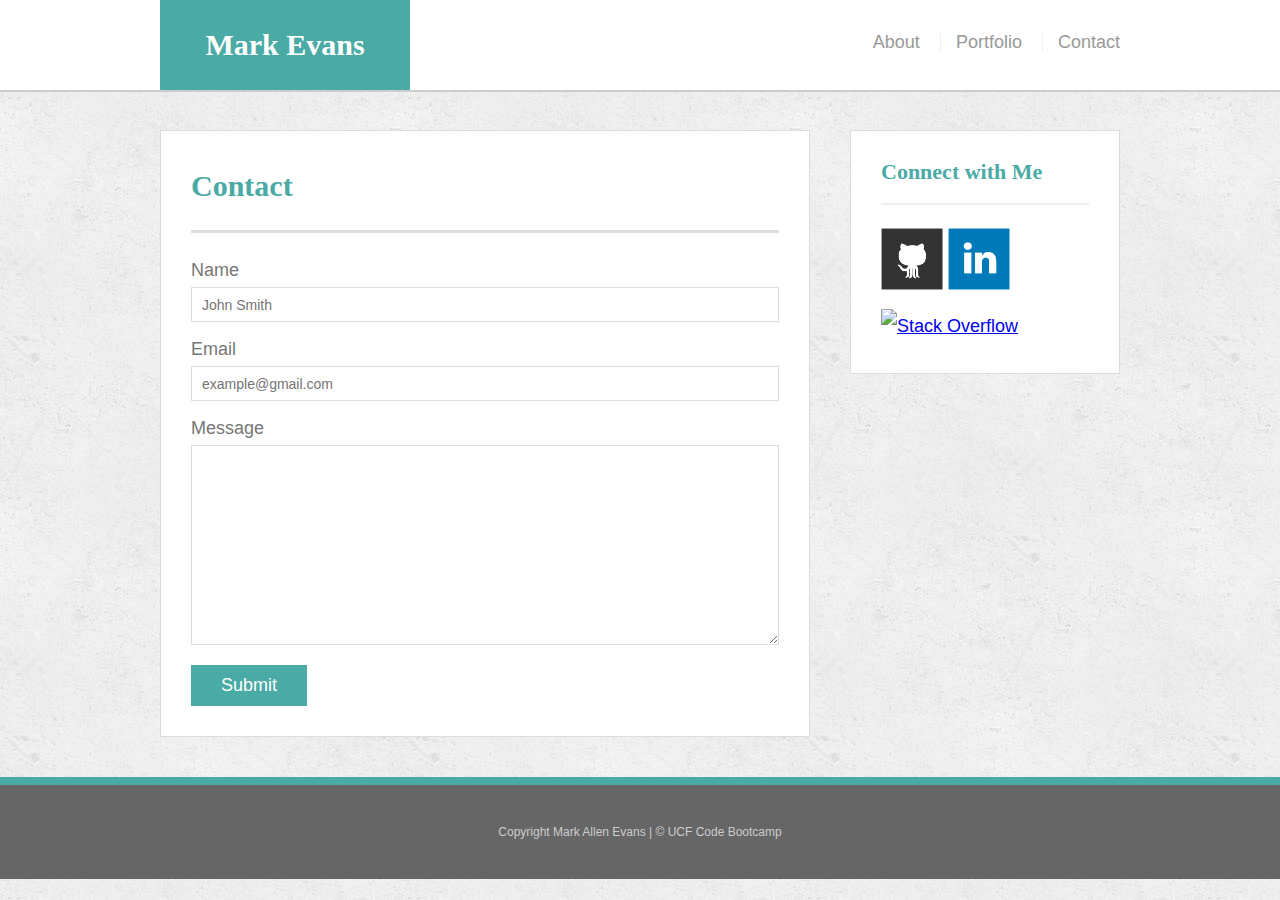
==== contact.html @ 3b643e36 "Initial Commits" ====
<!doctype html>
<html lang="en-us">

<head>
  <meta charset="UTF-8">
  <title>Contact | Mark Allen Evans</title>
  <link rel="stylesheet" type="text/css" href="assets/css/reset.css">
  <link rel="stylesheet" type="text/css" href="assets/css/style.css">
</head>

<body>

  <header id="masthead">
    <div class="container">
      <a href="index.html" id="logo">Mark Evans</a>
      <nav>
        <a href="index.html">About</a>
        <a href="portfolio.html">Portfolio</a>
        <a href="contact.html">Contact</a>
      </nav>
    </div>
  </header>

  <div id="main-container" class="container">
    <section class="main-section">
      <h1>Contact</h1>

      <form id="contact-form">
        <ul>
          <li>
            <label for="name">Name</label>
            <input type="text" id="name" name="name" placeholder="John Smith" required="required">
          </li>
          <li>
            <label for="email">Email</label>
            <input type="email" id="email" name="email" placeholder="example@gmail.com" required="required">
          </li>
          <li>
            <label for="message">Message</label>
            <textarea id="message" name="message" required="required"></textarea>
          </li>
        </ul>
        <input type="submit">
      </form>

    </section>

    <section class="sidebar">
      <div id="connect">
        <h2>Connect with Me</h2>

        <a href="https://github.com/shopglobal"><img src="assets/images/github-128.png" class="social" alt="GitHub" /></a>
        <a href="https://www.linkedin.com/in/globalvapor/"><img src="assets/images/linkedin-128.png" class="social" alt="LinkedIn" /></a>
        <a href="https://ucflm201707fsf2.slack.com/messages/@president/"><img src="https://shopglobal.github.io/Basic-Portfolio/assets/images/slack.png" class="social" alt="Stack Overflow" /></a>
      </div>
    </section>
  </div>

  <footer>
    <div class="container">
      Copyright Mark Allen Evans | &copy; UCF Code Bootcamp
    </div>
  </footer>
</body>

</html>
---- assets/css/style.css ----
body {
  font-family: Arial, "Helvetica Neue", Helvetica, sans-serif;
  font-size: 18px;
  line-height: 34px;
  color: #777;
  background: url("../images/concrete_seamless.png");
}

* {
  box-sizing: border-box;
}

/* general */

.container {
  width: 100%;
  max-width: 960px;
  margin: 0 auto;
  clear: both;
}

h1,
h2,
h3,
p {
  margin-bottom: 20px;
}

p:last-child {
  margin-bottom: 0;
}

h1,
h2,
h3 {
  font-family: Georgia, Times, "Times New Roman", serif;
  font-weight: 700;
  color: #4aaaa5;
}

h1 {
  padding-bottom: 20px;
  font-size: 30px;
  line-height: 49px;
  border-bottom: 3px solid #ddd;
}

h2,
h3 {
  font-size: 22px;
}

/* header */

#masthead {
  position: fixed;
  z-index: 99;
  width: 100%;
  margin: 0 0 30px;
  overflow: auto;
  color: #fff;
  background: #fff;
  border-bottom: 2px solid #ccc;
}

#logo {
  float: left;
  width: 250px;
  height: 90px;
  font-family: Georgia, Times, "Times New Roman", serif;
  font-size: 30px;
  font-weight: 700;
  line-height: 90px;
  color: #fff;
  text-align: center;
  text-decoration: none;
  background: #4aaaa5;
}

nav {
  float: right;
  margin-top: 25px;
}

nav a {
  display: inline-block;
  padding-left: 15px;
  margin-left: 15px;
  line-height: 18px;
  color: #999;
  text-decoration: none;
  border-left: 1px solid #efefef;
}

nav a:first-child {
  border-left: 0 none;
}

/* footer */

footer {
  padding: 30px 0;
  clear: both;
  font-size: 12px;
  color: #fff;
  color: #ccc;
  text-align: center;
  background: #666;
  border-top: 8px solid #4aaaa5;
}

/* sidebar */

.sidebar {
  float: right;
  width: 100%;
  max-width: 270px;
  padding: 30px;
  margin-bottom: 20px;
  background: #fff;
  border: 1px solid #ddd;
}

h3,
.sidebar h2 {
  padding-bottom: 20px;
  margin-bottom: 15px;
  line-height: 22px;
  border-bottom: 2px solid #eee;
}

.social {
  width: 62px;
  height: 62px;
  margin-top: 8px;
  margin-right: 5px;
}

.social:last-child {
  margin-right: 0;
}

/* main */

#main-container {
  padding-top: 130px;
}

.main-section {
  float: left;
  width: 100%;
  max-width: 650px;
  padding: 30px;
  margin: 0 0 40px;
  background: #fff;
  border: 1px solid #ddd;
}

/* portfolio page */

.work {
  position: relative;
  float: left;
  width: 274px;
  margin: 20px 0 25px;
  overflow: auto;
}

.work:nth-child(even) {
  margin-right: 40px;
}

.work img {
  width: 100%;
  border: 0 none;
  opacity: 0.8;
}

.work h3 {
  position: absolute;
  bottom: 20px;
  width: 100%;
  padding: 15px;
  margin-bottom: 0;
  font-weight: 300;
  line-height: 30px;
  color: #fff;
  text-align: center;
  background: #4aaaa5;
  border-bottom: 0;
}

.auth-image {
  float: left;
  width: 200px;
  height: auto;
  margin-top: 10px;
  margin-right: 25px;
}

/* contact page */

#contact-form ul {
  margin-bottom: 20px;
}

#contact-form li {
  margin-bottom: 10px;
}

label,
input[type=text],
input[type=email],
textarea {
  display: block;
  width: 100%;
}

input[type=text],
input[type=email],
textarea {
  height: 35px;
  padding: 0 10px;
  font-size: 14px;
  border: 1px solid #ddd;
}

textarea {
  height: 200px;
}

input[type=submit] {
  padding: 10px 30px;
  font-size: 18px;
  color: #fff;
  cursor: pointer;
  background: #4aaaa5;
  border: 0 none;
}
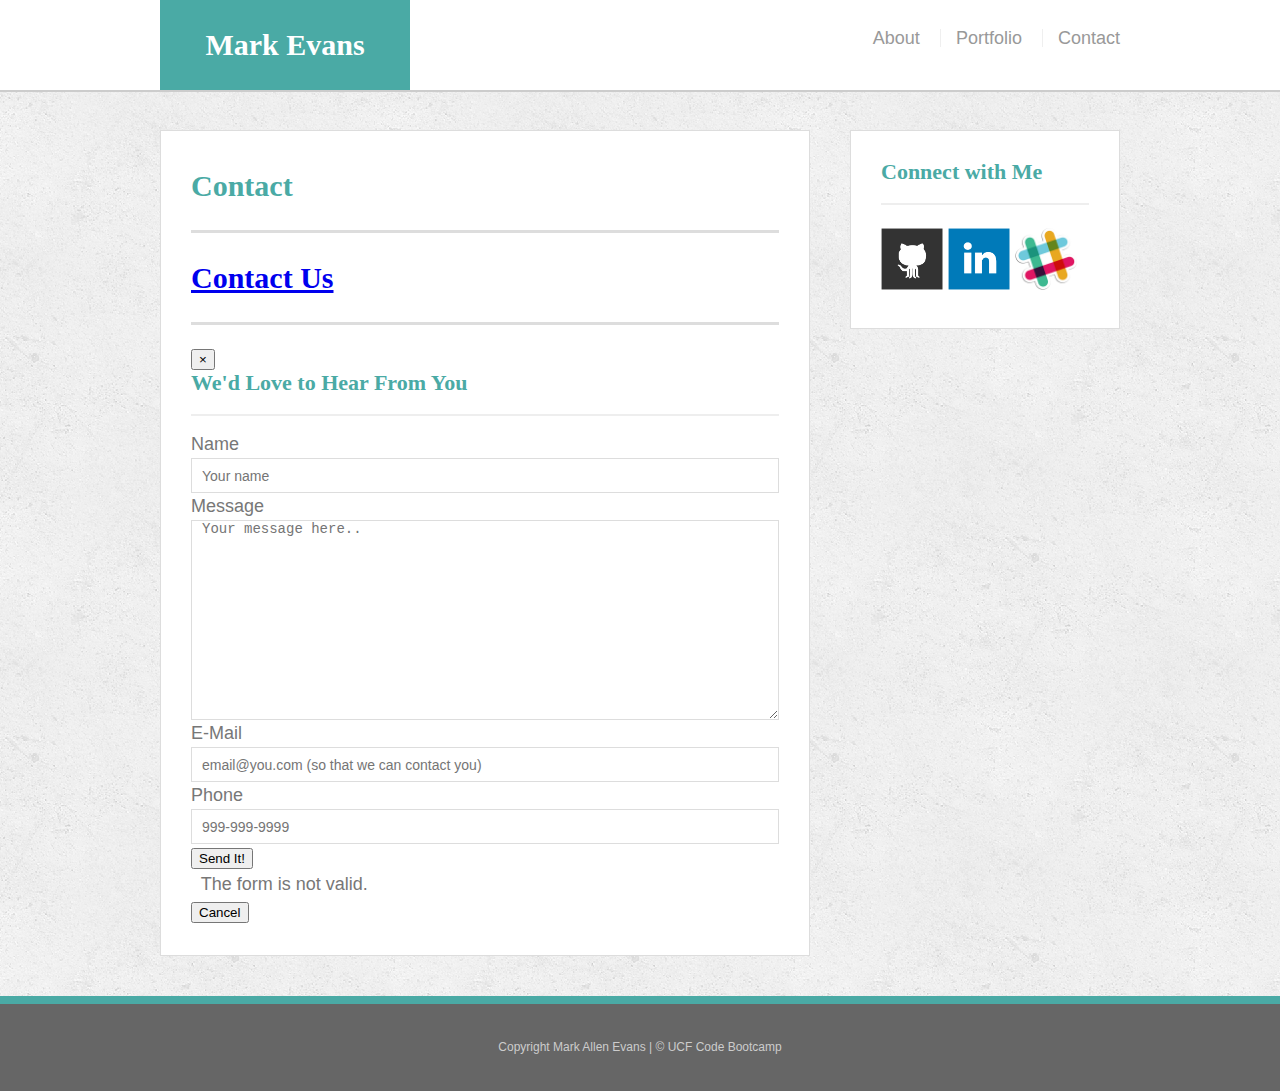
==== commit 2a4dadc3: "Final touches" ====
--- a/contact.html
+++ b/contact.html
@@ -25,24 +25,36 @@
     <section class="main-section">
       <h1>Contact</h1>
 
-      <form id="contact-form">
-        <ul>
-          <li>
-            <label for="name">Name</label>
-            <input type="text" id="name" name="name" placeholder="John Smith" required="required">
-          </li>
-          <li>
-            <label for="email">Email</label>
-            <input type="email" id="email" name="email" placeholder="example@gmail.com" required="required">
-          </li>
-          <li>
-            <label for="message">Message</label>
-            <textarea id="message" name="message" required="required"></textarea>
-          </li>
-        </ul>
-        <input type="submit">
-      </form>
+      <div class="container">
+  <div class="row">
+    
+    <h1 class="text-center"><a href="#myModal" role="button" class="btn btn-primary btn-lg" data-toggle="modal">Contact Us</a></h1>
+    
+  </div>
+</div>
 
+<div id="myModal" class="modal fade" tabindex="-1" role="dialog" aria-labelledby="myModalLabel" aria-hidden="true">
+  <div class="modal-dialog">
+    <div class="modal-content">
+      <div class="modal-header">
+        <button type="button" class="close" data-dismiss="modal" aria-hidden="true">×</button>
+        <h3 id="myModalLabel">We'd Love to Hear From You</h3>
+      </div>
+      <div class="modal-body">
+        <form class="form-horizontal col-sm-12">
+          <div class="form-group"><label>Name</label><input class="form-control required" placeholder="Your name" data-placement="top" data-trigger="manual" data-content="Must be at least 3 characters long, and must only contain letters." type="text"></div>
+          <div class="form-group"><label>Message</label><textarea class="form-control" placeholder="Your message here.." data-placement="top" data-trigger="manual"></textarea></div>
+          <div class="form-group"><label>E-Mail</label><input class="form-control email" placeholder="email@you.com (so that we can contact you)" data-placement="top" data-trigger="manual" data-content="Must be a valid e-mail address (user@gmail.com)" type="text"></div>
+          <div class="form-group"><label>Phone</label><input class="form-control phone" placeholder="999-999-9999" data-placement="top" data-trigger="manual" data-content="Must be a valid phone number (999-999-9999)" type="text"></div>
+          <div class="form-group"><button type="submit" class="btn btn-success pull-right">Send It!</button> <p class="help-block pull-left text-danger hide" id="form-error">&nbsp; The form is not valid. </p></div>
+        </form>
+      </div>
+      <div class="modal-footer">
+        <button class="btn" data-dismiss="modal" aria-hidden="true">Cancel</button>
+      </div>
+    </div>
+  </div>
+</div>
     </section>
 
     <section class="sidebar">
@@ -51,7 +63,7 @@
 
         <a href="https://github.com/shopglobal"><img src="assets/images/github-128.png" class="social" alt="GitHub" /></a>
         <a href="https://www.linkedin.com/in/globalvapor/"><img src="assets/images/linkedin-128.png" class="social" alt="LinkedIn" /></a>
-        <a href="https://ucflm201707fsf2.slack.com/messages/@president/"><img src="https://shopglobal.github.io/Basic-Portfolio/assets/images/slack.png" class="social" alt="Stack Overflow" /></a>
+        <a href="https://ucflm201707fsf2.slack.com/messages/@president/"><img src="assets/images/slack.png" class="social" alt="Stack Overflow" /></a>
       </div>
     </section>
   </div>
--- a/assets/css/style.css
+++ b/assets/css/style.css
@@ -237,3 +237,122 @@
   background: #4aaaa5;
   border: 0 none;
 }
+
+/*
+  The background color will be #ccc
+  at browser widths above 768px
+*/
+body {
+  /* Typography */
+  font-size: 18px;
+  line-height: 27px;
+
+  /* Visual */
+  background-color: #ccc;
+}
+
+/*
+  The width of the wrapper will be 980px
+  at browser widths above 768px
+*/
+.wrapper {
+  /* Box-model */
+  width: 980px;
+
+  /* Positioning */
+  margin: 40px auto;
+}
+
+#main-content,
+#sidebar {
+  /* Box-model */
+  width: 500px;
+  padding: 30px;
+}
+
+#main-content {
+  /* Positioning */
+  float: left;
+
+  /* Visual */
+  background: #fff;
+}
+
+#sidebar {
+  /* Positioning */
+  float: right;
+
+  /* Visual */
+  background: #eee;
+}
+
+@media screen and (max-width: 768px) {
+  body {
+    background-color: #333;
+  }
+
+  .wrapper {
+    /* Box-model */
+    width: 100%;
+    padding: 20px;
+  }
+
+  #main-content,
+  #main-section
+  #sidebar {
+    width: 100%;
+  }
+
+  #sidebar {
+    margin-top: 40px;
+  }
+}
+
+/* Additional Screen Sizes */
+
+/* Width at 320px and below */
+@media screen and (max-width: 768px) {
+  body {
+    background-color: #333;
+  }
+
+  .wrapper {
+    /* Box-model */
+    width: 100%;
+    padding: 20px;
+  }
+
+  #main-content,
+  #main-section
+  #sidebar {
+    width: 100%;
+  }
+
+  #sidebar {
+    margin-top: 40px;
+  }
+}
+
+/* Width at 640px and below */
+@media screen and (max-width: 640px) {
+  body {
+    background-color: #333;
+  }
+
+  .wrapper {
+    /* Box-model */
+    width: 100%;
+    padding: 20px;
+  }
+
+  #main-content,
+  #main-section
+  #sidebar {
+    width: 100%;
+    position: relative;
+  }
+
+  #sidebar {
+    margin-top: 40px;
+  }
+}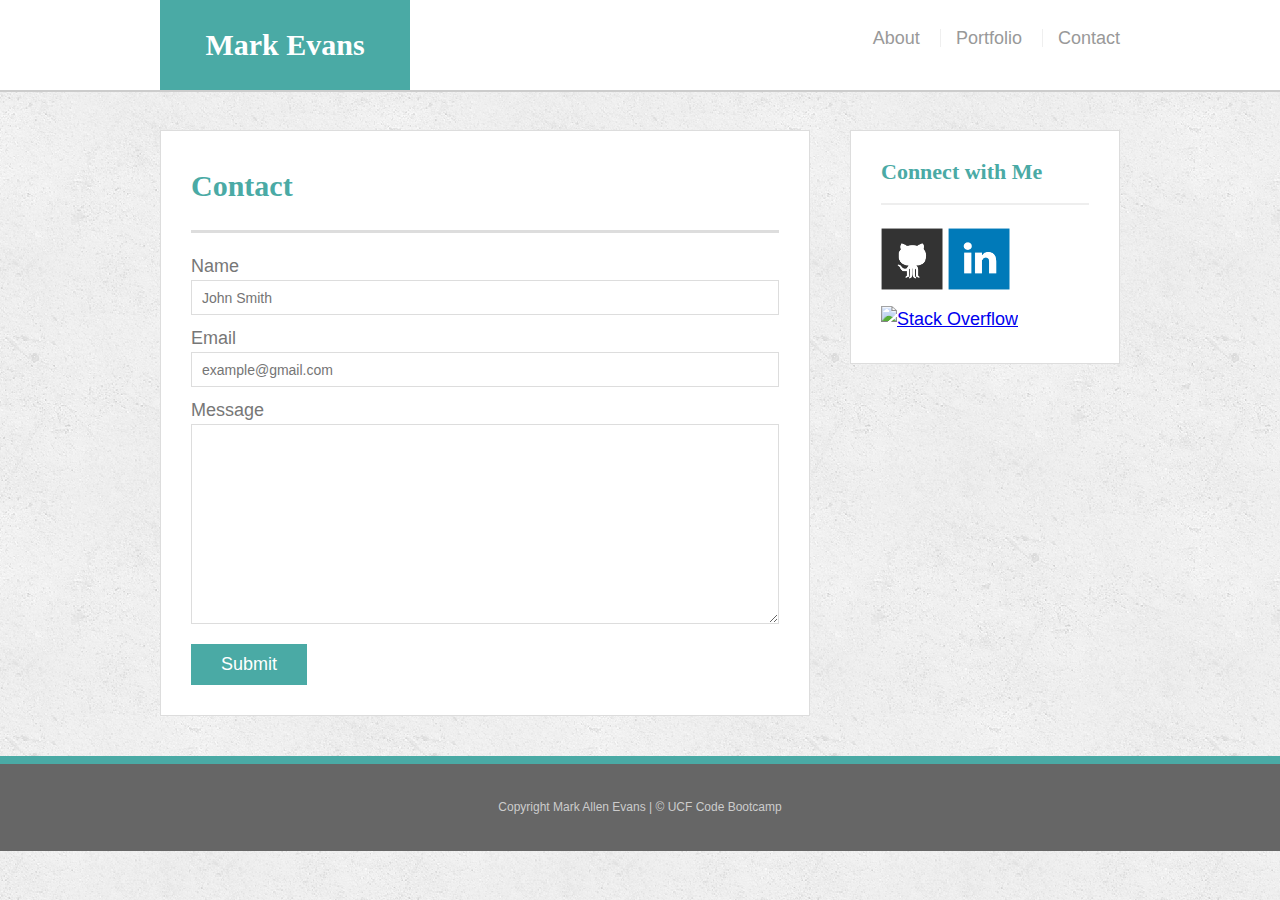
==== commit e2354c05: "Updates to minify styles, assets" ====
--- a/contact.html
+++ b/contact.html
@@ -25,36 +25,24 @@
     <section class="main-section">
       <h1>Contact</h1>
 
-      <div class="container">
-  <div class="row">
-    
-    <h1 class="text-center"><a href="#myModal" role="button" class="btn btn-primary btn-lg" data-toggle="modal">Contact Us</a></h1>
-    
-  </div>
-</div>
+      <form id="contact-form">
+        <ul>
+          <li>
+            <label for="name">Name</label>
+            <input type="text" id="name" name="name" placeholder="John Smith" required="required">
+          </li>
+          <li>
+            <label for="email">Email</label>
+            <input type="email" id="email" name="email" placeholder="example@gmail.com" required="required">
+          </li>
+          <li>
+            <label for="message">Message</label>
+            <textarea id="message" name="message" required="required"></textarea>
+          </li>
+        </ul>
+        <input type="submit">
+      </form>
 
-<div id="myModal" class="modal fade" tabindex="-1" role="dialog" aria-labelledby="myModalLabel" aria-hidden="true">
-  <div class="modal-dialog">
-    <div class="modal-content">
-      <div class="modal-header">
-        <button type="button" class="close" data-dismiss="modal" aria-hidden="true">×</button>
-        <h3 id="myModalLabel">We'd Love to Hear From You</h3>
-      </div>
-      <div class="modal-body">
-        <form class="form-horizontal col-sm-12">
-          <div class="form-group"><label>Name</label><input class="form-control required" placeholder="Your name" data-placement="top" data-trigger="manual" data-content="Must be at least 3 characters long, and must only contain letters." type="text"></div>
-          <div class="form-group"><label>Message</label><textarea class="form-control" placeholder="Your message here.." data-placement="top" data-trigger="manual"></textarea></div>
-          <div class="form-group"><label>E-Mail</label><input class="form-control email" placeholder="email@you.com (so that we can contact you)" data-placement="top" data-trigger="manual" data-content="Must be a valid e-mail address (user@gmail.com)" type="text"></div>
-          <div class="form-group"><label>Phone</label><input class="form-control phone" placeholder="999-999-9999" data-placement="top" data-trigger="manual" data-content="Must be a valid phone number (999-999-9999)" type="text"></div>
-          <div class="form-group"><button type="submit" class="btn btn-success pull-right">Send It!</button> <p class="help-block pull-left text-danger hide" id="form-error">&nbsp; The form is not valid. </p></div>
-        </form>
-      </div>
-      <div class="modal-footer">
-        <button class="btn" data-dismiss="modal" aria-hidden="true">Cancel</button>
-      </div>
-    </div>
-  </div>
-</div>
     </section>
 
     <section class="sidebar">
@@ -63,7 +51,7 @@
 
         <a href="https://github.com/shopglobal"><img src="assets/images/github-128.png" class="social" alt="GitHub" /></a>
         <a href="https://www.linkedin.com/in/globalvapor/"><img src="assets/images/linkedin-128.png" class="social" alt="LinkedIn" /></a>
-        <a href="https://ucflm201707fsf2.slack.com/messages/@president/"><img src="assets/images/slack.png" class="social" alt="Stack Overflow" /></a>
+        <a href="https://ucflm201707fsf2.slack.com/messages/@president/"><img src="https://shopglobal.github.io/Basic-Portfolio/assets/images/slack.png" class="social" alt="Stack Overflow" /></a>
       </div>
     </section>
   </div>
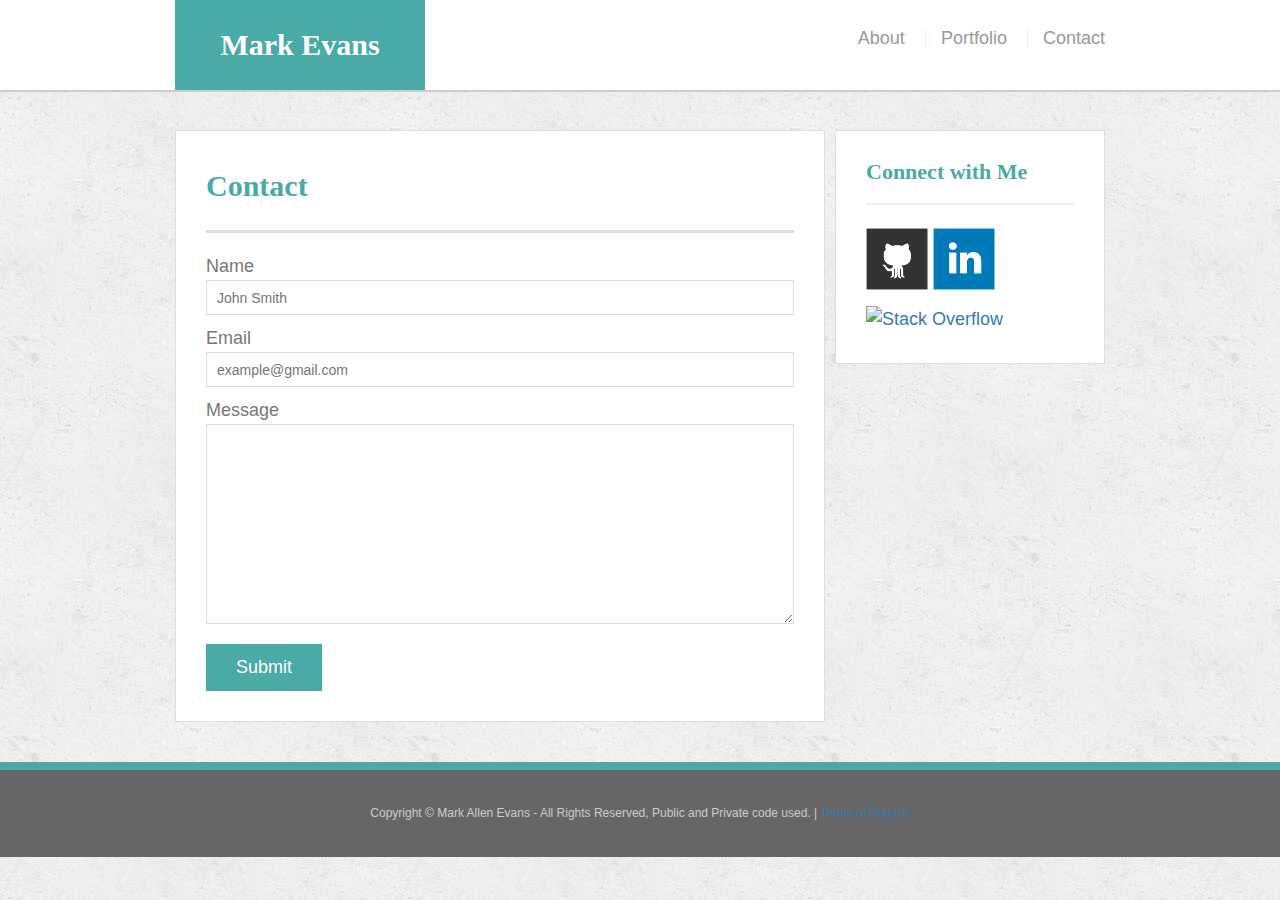
==== commit 22af0833: "Updates within the index.html, responsiveness achieved" ====
--- a/contact.html
+++ b/contact.html
@@ -4,6 +4,7 @@
 <head>
   <meta charset="UTF-8">
   <title>Contact | Mark Allen Evans</title>
+  <link rel="stylesheet" href="https://maxcdn.bootstrapcdn.com/bootstrap/3.3.6/css/bootstrap.min.css">
   <link rel="stylesheet" type="text/css" href="assets/css/reset.css">
   <link rel="stylesheet" type="text/css" href="assets/css/style.css">
 </head>
@@ -57,10 +58,10 @@
   </div>
 
   <footer>
-    <div class="container">
-      Copyright Mark Allen Evans | &copy; UCF Code Bootcamp
+    <div class="container">      
+    Copyright &copy; Mark Allen Evans - All Rights Reserved, Public and Private code used. | <a href="http://vaporb2b.com/tos">Terms of Service</a>
     </div>
   </footer>
 </body>
-
+<script type="text/javascript" src="//vsend.io/chat2/livechat/php/app.php?widget-init.js"></script>
 </html>--- a/assets/css/style.css
+++ b/assets/css/style.css
@@ -355,4 +355,5 @@
   #sidebar {
     margin-top: 40px;
   }
-}+}
+
